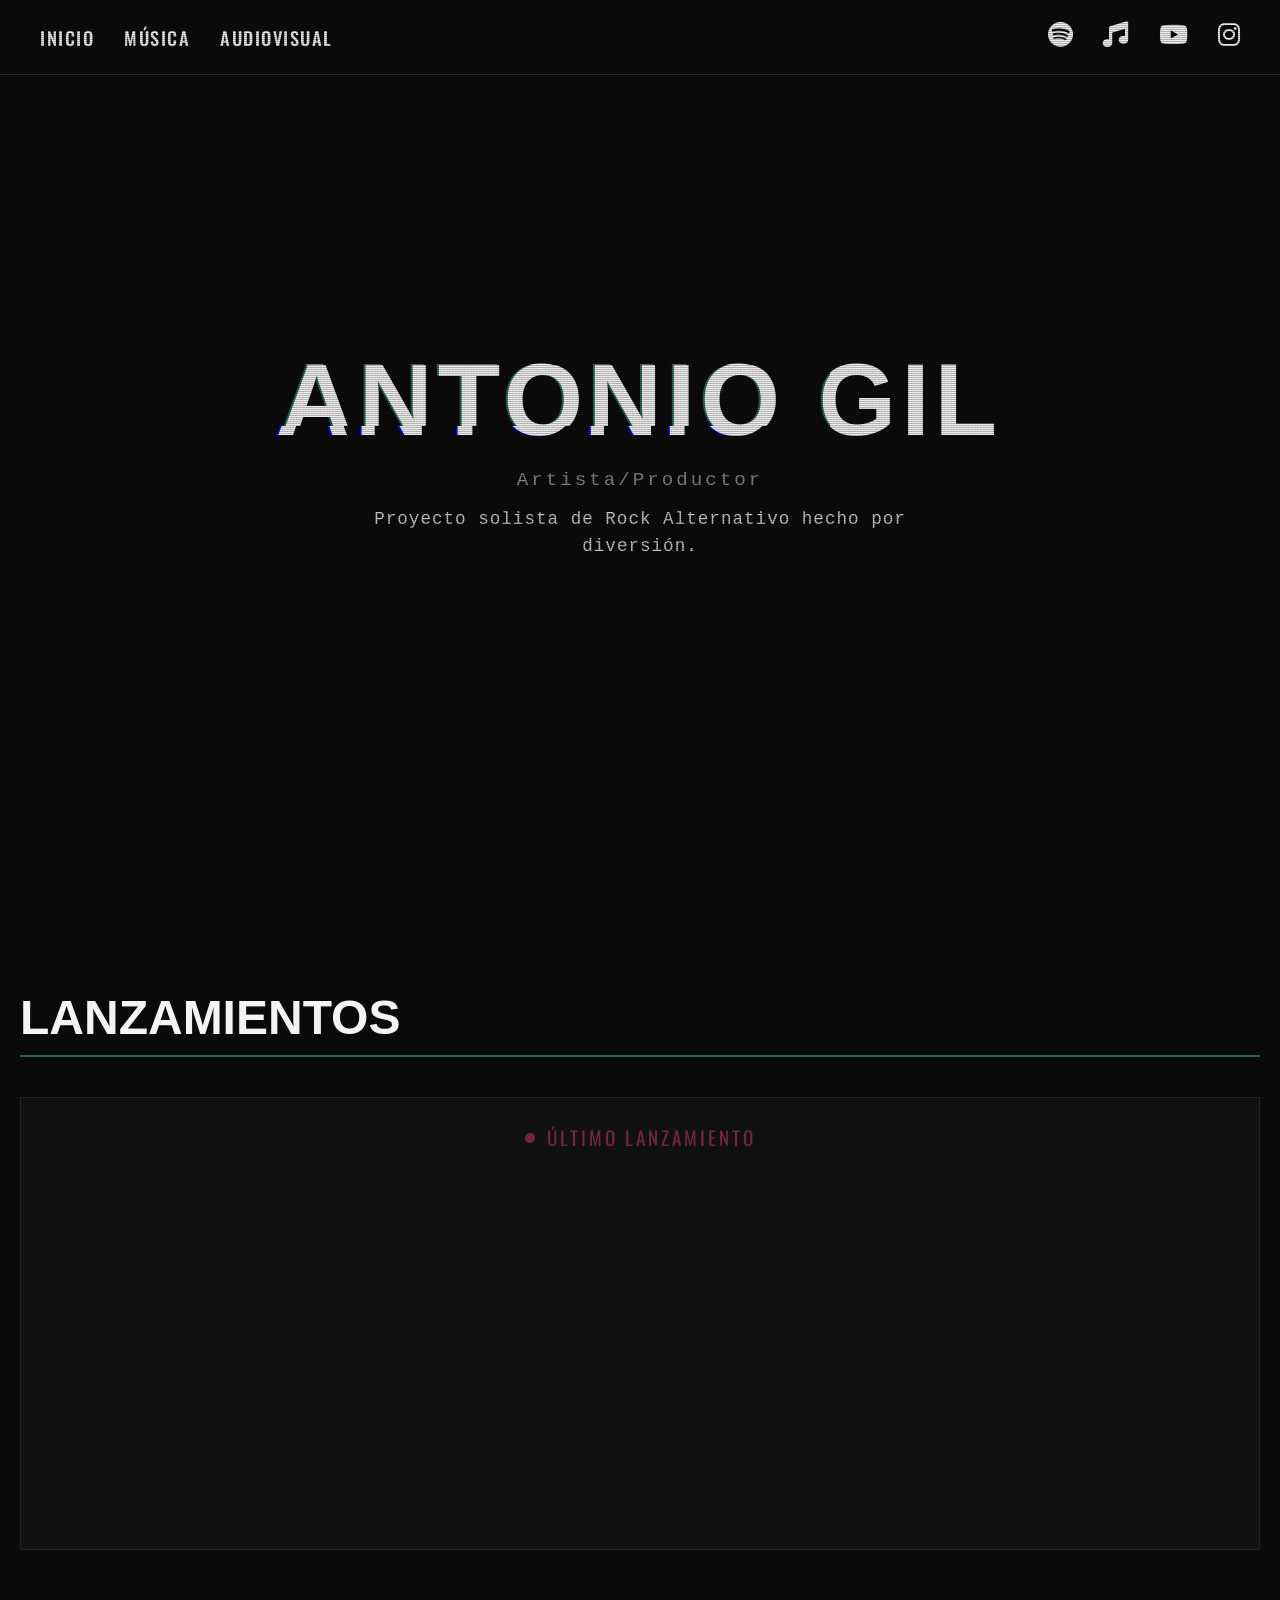
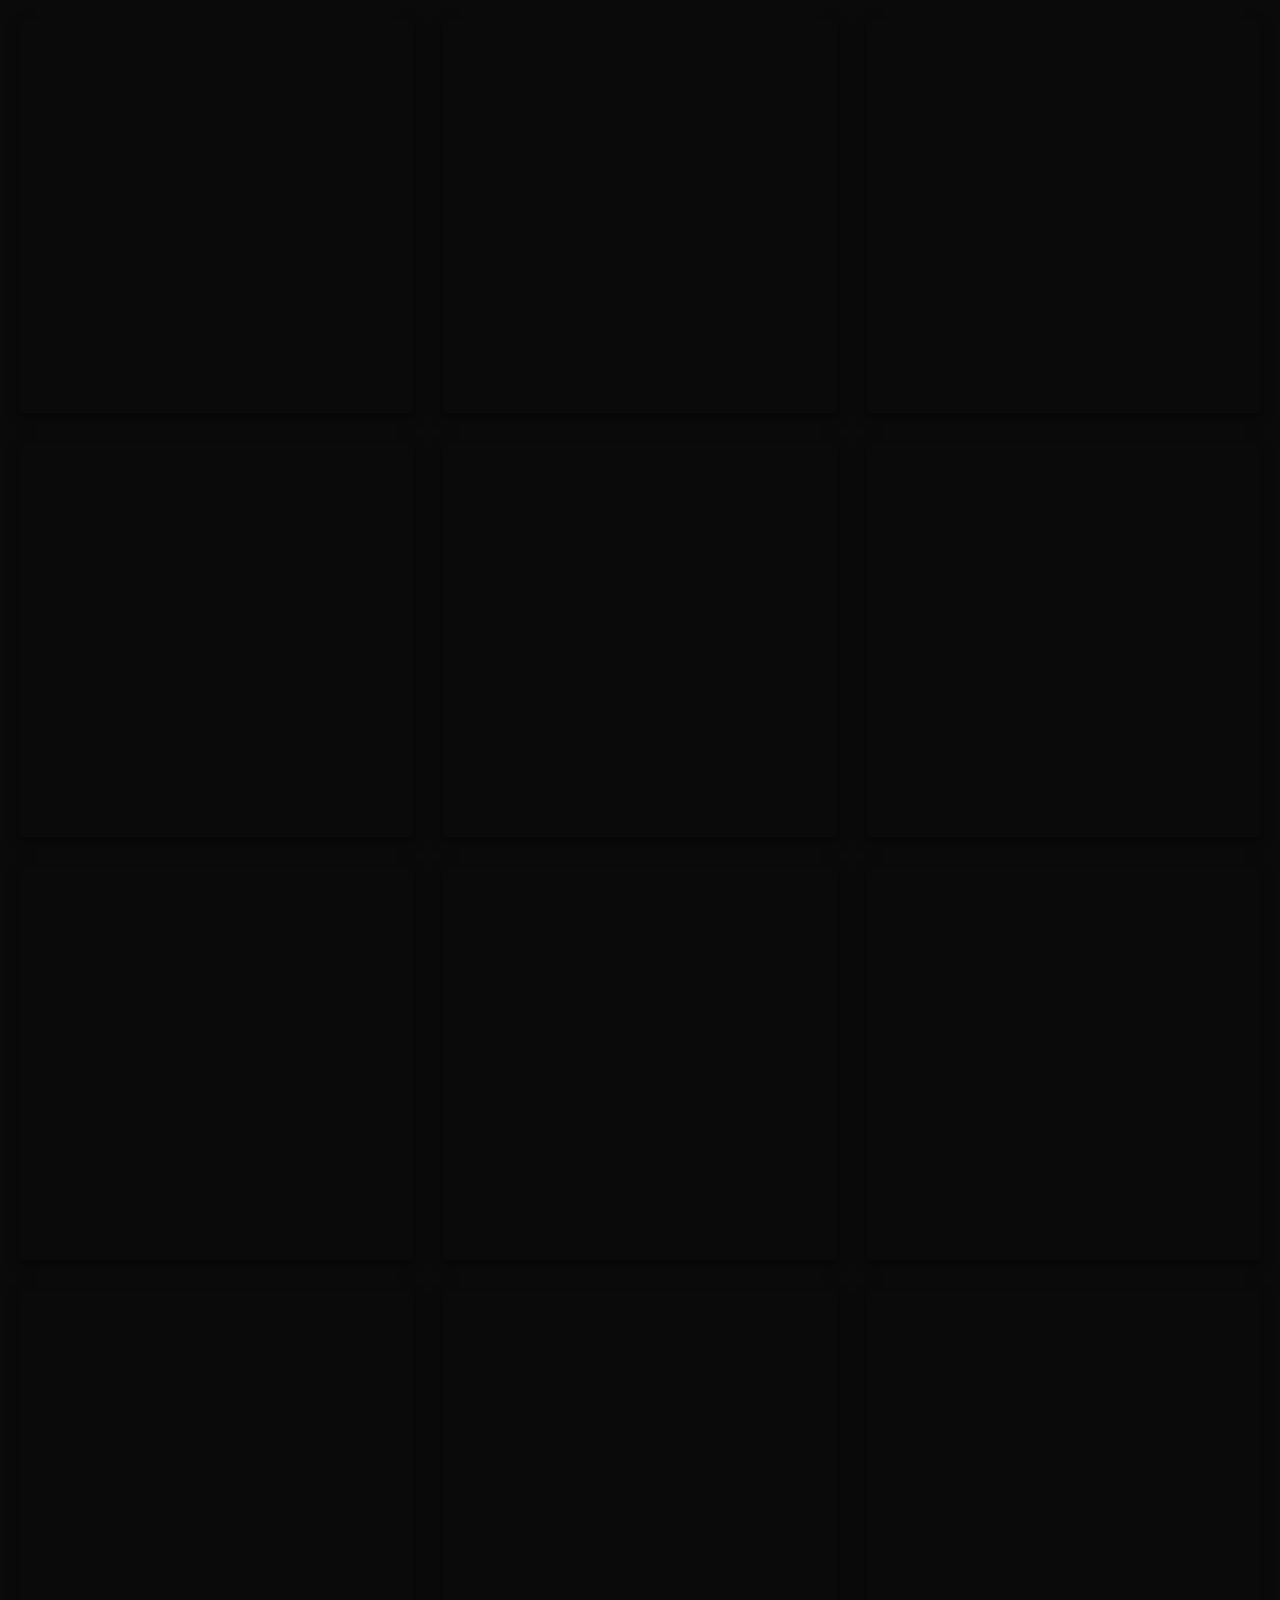
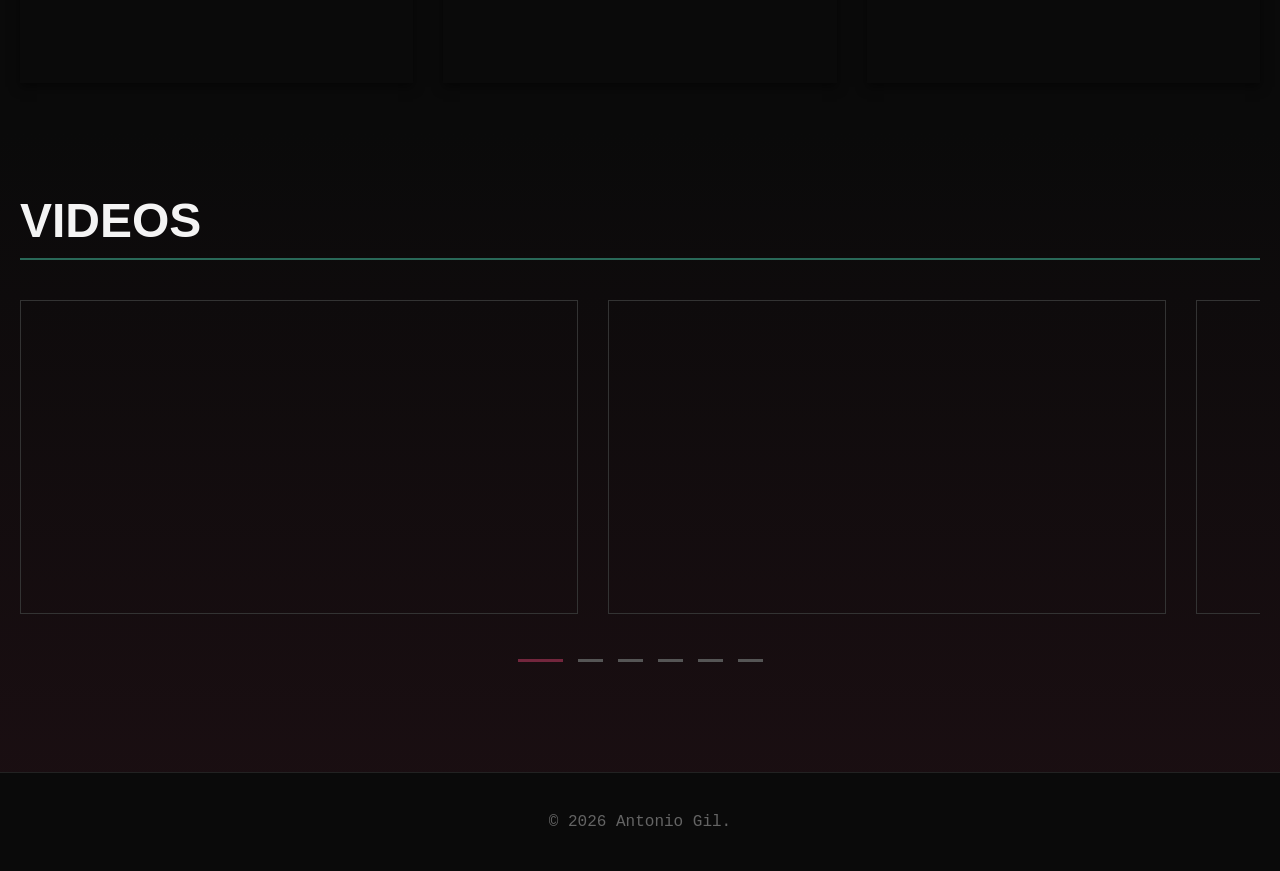
==== index.html @ 6d5be3af "Add files via upload" ====
<!DOCTYPE html>
<html lang="es">
<head>
    <meta charset="UTF-8">
    <meta name="viewport" content="width=device-width, initial-scale=1.0">
    
    <title>Antonio Gil | Perfil Artista</title>
    <link rel="icon" type="image/png" href="favicon.png">
    
    <link rel="stylesheet" href="https://cdnjs.cloudflare.com/ajax/libs/font-awesome/6.0.0/css/all.min.css">
    
    <link rel="stylesheet" href="style.css">
</head>
<body>
    <div class="scanlines"></div> 

    <nav>
        <div class="nav-left">
            <ul class="nav-links">
                <li><a href="#inicio">Inicio</a></li>
                <li><a href="#musica">Música</a></li>
                <li><a href="#audiovisual">Audiovisual</a></li>
            </ul>
        </div>

        <div class="social-icons">
            <a href="https://open.spotify.com/intl-es/artist/4WdEQjjlFafEZ5Q8nBNJSe?si=TgZK9GUVQjmF9KOacD5lLA" target="_blank" title="Spotify"><i class="fab fa-spotify"></i></a>
            <a href="https://music.apple.com/us/artist/antonio-gil/1642577020" target="_blank" title="Apple Music"><i class="fa-solid fa-music"></i></a>
            <a href="https://www.youtube.com/@AntonioGilopz/videos" target="_blank" title="YouTube"><i class="fab fa-youtube"></i></a>
            <a href="https://www.instagram.com/antoniogilopz/" target="_blank" title="Instagram"><i class="fab fa-instagram"></i></a>
        </div>
    </nav>

    <header id="inicio" class="hero">
        <div class="video-overlay"></div>
        <video autoplay muted loop playsinline id="bg-video">
            <source src="hero.mp4" type="video/mp4">
        </video>
        
        <div class="hero-content fade-in">
            <h1 class="glitch" data-text="ANTONIO GIL">ANTONIO GIL</h1>
            <p class="subtitle">Artista/Productor</p>
            <p class="hero-brief">Proyecto solista de Rock Alternativo hecho por diversión.</p>
        </div>
    </header>

    <section id="musica" class="section seccion-ancha">
        <h2 class="section-title fade-in">Lanzamientos</h2>
        
        <div class="featured-release-container fade-in" id="featured-release"></div>

        <div class="releases-grid fade-in" id="releases-grid"></div>
    </section>

    <div id="release-modal" class="modal">
        <div class="modal-content">
            <span class="close-btn" id="close-modal">&times;</span>
            <div class="modal-body">
                <img id="modal-cover" src="" alt="Portada del Lanzamiento">
                
                <div class="modal-info">
                    <h3 id="modal-title">Título</h3>
                    <p id="modal-desc" class="release-desc">Descripción...</p>
                    
                    <div id="modal-tracklist" class="tracklist"></div>
                </div>
            </div>
        </div>
    </div>
            
    <section id="audiovisual" class="section seccion-ancha">
        <h2 class="section-title fade-in">Videos</h2>
        
        <div class="carousel-track fade-in" id="video-track">
            <div class="video-item">
                <iframe src="https://www.youtube.com/embed/SvcWgN5C3Bs?si=LixPBT5N4API7-HH" title="YouTube video player" frameborder="0" allow="accelerometer; autoplay; clipboard-write; encrypted-media; gyroscope; picture-in-picture; web-share" referrerpolicy="strict-origin-when-cross-origin" allowfullscreen></iframe>
            </div>
            <div class="video-item">
                <iframe src="https://www.youtube.com/embed/kg5UBtzJ9f8?si=G3kyiUfqOUgPGsNW" title="YouTube video player" frameborder="0" allow="accelerometer; autoplay; clipboard-write; encrypted-media; gyroscope; picture-in-picture; web-share" referrerpolicy="strict-origin-when-cross-origin" allowfullscreen></iframe>
            </div>
            <div class="video-item">
                <iframe src="https://www.youtube.com/embed/wxZMXbhyb9I?si=KsKTwiOADO1GYpvD" title="YouTube video player" frameborder="0" allow="accelerometer; autoplay; clipboard-write; encrypted-media; gyroscope; picture-in-picture; web-share" referrerpolicy="strict-origin-when-cross-origin" allowfullscreen></iframe>
            </div>
            <div class="video-item">
                <iframe src="https://www.youtube.com/embed/EXHafDKjWWg?si=09rHVXCYsm3kXZbp" title="YouTube video player" frameborder="0" allow="accelerometer; autoplay; clipboard-write; encrypted-media; gyroscope; picture-in-picture; web-share" referrerpolicy="strict-origin-when-cross-origin" allowfullscreen></iframe>
            </div>
            <div class="video-item">
                <iframe src="https://www.youtube.com/embed/ag16Lnviy34?si=hvRIea0m3ThQbeKH" title="YouTube video player" frameborder="0" allow="accelerometer; autoplay; clipboard-write; encrypted-media; gyroscope; picture-in-picture; web-share" referrerpolicy="strict-origin-when-cross-origin" allowfullscreen></iframe>
            </div>
            <div class="video-item">
                <iframe src="https://www.youtube.com/embed/3lfsEjlbtjo?si=rQBjfdY7Rt49nLeI" title="YouTube video player" frameborder="0" allow="accelerometer; autoplay; clipboard-write; encrypted-media; gyroscope; picture-in-picture; web-share" referrerpolicy="strict-origin-when-cross-origin" allowfullscreen></iframe>
            </div>
        </div>
        <div class="carousel-pagination fade-in" id="video-pagination"></div>
    </section>

    <footer>
        <p>&copy; 2026 Antonio Gil.</p>
    </footer>

    <script src="script.js"></script>
</body>
</html>
---- style.css ----
@import url('https://fonts.googleapis.com/css2?family=Oswald:wght@500;700&display=swap');

/* ==========================================================================
   ANTONIO GIL - PORTAFOLIO DE ARTISTA
   Hoja de Estilos Principal (CSS)
   ========================================================================== 
   ÍNDICE:
   1. Variables & Fuentes (Root)
   2. Estilos Base & Reset
   3. Utilidades & Efectos Globales (Scanlines, Animaciones)
   4. Componentes Globales (Nav, Footer)
   5. Sección: Hero (Inicio)
   6. Sección: Música (Destacados, Cuadrícula de Lanzamientos)
   7. Sección: Audiovisual (Videos)
   8. Componentes Interactivos (Modal, Reproductor de Audio Custom)
   9. Responsividad (Media Queries para Móviles)
   ========================================================================== */

/* ==========================================================================
   1. VARIABLES & FUENTES
   ========================================================================== */
:root {
    /* Paleta de Colores */
    --bg-color: #0a0a0a;
    --text-color: #f4f4f4;
    --accent-green: #296858;   /* Color original */
    --accent-red: #73263d;     /* Color Complementario (Vino/Carmesí) */
    --accent-mustard: #735b1d; /* Color Triádico (Reserva) */
    
    /* Tipografías */
    --font-main: 'Courier New', Courier, monospace;
    --font-heading: 'Impact', sans-serif;
    --font-nav: 'Oswald', sans-serif;
}

/* ==========================================================================
   2. ESTILOS BASE & RESET
   ========================================================================== */
* {
    margin: 0;
    padding: 0;
    box-sizing: border-box;
}

body {
    background-color: var(--bg-color);
    color: var(--text-color);
    font-family: var(--font-main);
    overflow-x: hidden;
}

/* ==========================================================================
   3. UTILIDADES & EFECTOS GLOBALES
   ========================================================================== */
/* Efecto de líneas CRT para todo el sitio */
.scanlines {
    position: fixed;
    top: 0;
    left: 0;
    width: 100vw;
    height: 100vh;
    background: linear-gradient(rgba(18, 16, 16, 0) 50%, rgba(0, 0, 0, 0.25) 50%), 
                linear-gradient(90deg, rgba(255, 0, 0, 0.06), rgba(0, 255, 0, 0.02), rgba(0, 0, 255, 0.06));
    background-size: 100% 2px, 3px 100%;
    z-index: 999;
    pointer-events: none; /* Permite hacer clic a través del efecto */
}

/* Clases para animación JS (Aparición al hacer scroll) */
.fade-in {
    opacity: 0;
    transform: translateY(30px);
    transition: opacity 0.8s ease-out, transform 0.8s ease-out;
}

.fade-in.visible {
    opacity: 1;
    transform: translateY(0);
}

/* Estructura general de las secciones */
.section {
    padding: 50px 20px;
    max-width: 1000px; 
    margin: 0 auto;
    display: flex;
    flex-direction: column;
    justify-content: center;
}

.section-title {
    font-family: var(--font-heading);
    font-size: 3rem;
    margin-bottom: 40px;
    margin-top: 40px;
    text-transform: uppercase;
    border-bottom: 2px solid var(--accent-green);
    display: inline-block;
    padding-bottom: 10px;
}

/* ==========================================================================
   4. COMPONENTES GLOBALES (NAV & FOOTER)
   ========================================================================== */
/* Barra de Navegación */
nav {
    position: fixed;
    top: 0;
    width: 100%;
    display: flex;
    justify-content: space-between;
    align-items: center;
    padding: 22px 40px; 
    z-index: 100;
    background: rgba(10, 10, 10, 0.9);
    backdrop-filter: blur(5px);
    border-bottom: 1px solid #222;
}

.nav-left {
    display: flex;
    align-items: center;
    gap: 30px; 
}

.logo {
    font-family: var(--font-heading);
    font-size: 24px;
    color: var(--text-color); 
    margin: 0;
}

/* Enlaces de Navegación */
.nav-links {
    list-style: none;
    display: flex;
    gap: 30px; 
    margin: 0;
    padding: 0;
}

.nav-links a {
    color: var(--text-color);
    text-decoration: none;
    font-weight: 500; 
    font-family: var(--font-nav); 
    text-transform: uppercase;
    font-size: 1.15rem; 
    letter-spacing: 1.5px; 
    transition: color 0.3s;
}

.nav-links a:hover {
    color: var(--accent-green);
}

/* Iconos de Redes Sociales */
.social-icons {
    display: flex;
    gap: 30px; 
    align-items: center;
}

.social-icons a {
    color: var(--text-color);
    text-decoration: none;
    font-size: 1.6rem; 
    transition: color 0.3s, transform 0.3s;
}

.social-icons a:hover {
    color: var(--accent-green); 
    transform: scale(1.1); 
}

/* Pie de Página */
footer {
    text-align: center;
    padding: 40px;
    font-size: 1rem;
    color: #646464;
    border-top: 1px solid #222;
}

/* ==========================================================================
   5. SECCIÓN: HERO (INICIO)
   ========================================================================== */
.hero {
    position: relative;
    height: 100vh;
    display: flex;
    align-items: center;
    justify-content: center;
    text-align: center;
}

#bg-video {
    position: absolute;
    top: 0;
    left: 0;
    width: 100%;
    height: 100%;
    object-fit: cover;
    z-index: -2;
    filter: grayscale(80%) contrast(1.2);
}

.video-overlay {
    position: absolute;
    top: 0;
    left: 0;
    width: 100%;
    height: 100%;
    background: rgba(10, 10, 10, 0.7);
    z-index: -1;
}

/* Títulos y Textos del Hero */
.subtitle {
    font-size: 1.2rem;
    letter-spacing: 3px;
    margin-top: 10px;
    color: #888;
}

.hero-brief {
    font-size: 1.1rem;
    color: #cccccc; 
    margin-top: 15px;
    max-width: 600px; 
    margin-left: auto;
    margin-right: auto;
    line-height: 1.5;
    letter-spacing: 1px;
}

/* Animación Glitch para el Título Principal */
.glitch {
    font-family: var(--font-heading);
    font-size: 8vw;
    position: relative;
    color: var(--text-color);
    letter-spacing: 5px;
}

.glitch::before, .glitch::after {
    content: attr(data-text);
    position: absolute;
    top: 0;
    left: 0;
    width: 100%;
    height: 100%;
    background: var(--bg-color);
}

.glitch::before {
    left: 2px;
    text-shadow: -2px 0 var(--accent-green);
    clip: rect(24px, 550px, 90px, 0);
    animation: glitch-anim 6s infinite linear alternate-reverse; 
}

.glitch::after {
    left: -2px;
    text-shadow: -2px 0 blue;
    clip: rect(85px, 550px, 140px, 0);
    animation: glitch-anim 5s infinite linear alternate-reverse; 
}

@keyframes glitch-anim {
    0% { clip: rect(10px, 9999px, 80px, 0); }
    20% { clip: rect(80px, 9999px, 15px, 0); }
    40% { clip: rect(30px, 9999px, 60px, 0); }
    60% { clip: rect(90px, 9999px, 20px, 0); }
    80% { clip: rect(20px, 9999px, 90px, 0); }
    100% { clip: rect(60px, 9999px, 40px, 0); }
}

/* ==========================================================================
   6. SECCIÓN: MÚSICA
   ========================================================================== */
/* Modificador para hacer las secciones más anchas */
.seccion-ancha {
    max-width: 1400px; 
}

/* A. Lanzamiento Destacado (Spotify) */
.featured-release-container {
    width: 100%;
    margin-bottom: 50px;
    border: 1px solid #222;
    background-color: #111;
    display: flex;
    flex-direction: column; 
    align-items: center;    
    padding: 25px 20px;     
}

.featured-release-container iframe {
    width: 100%;
    max-width: 800px; 
    height: 352px; 
    border: none;
    display: block;
}

.featured-badge {
    font-family: var(--font-nav);
    color: var(--accent-red);
    font-size: 1.2rem;
    letter-spacing: 3px;
    text-transform: uppercase;
    margin-bottom: 20px;
    display: flex;
    align-items: center;
    gap: 12px;
}

.featured-badge::before {
    content: '';
    display: block;
    width: 10px;
    height: 10px;
    background-color: var(--accent-red);
    border-radius: 50%;
    animation: pulse 1.5s infinite;
}

@keyframes pulse {
    0% { transform: scale(0.95); box-shadow: 0 0 0 0 rgba(115, 38, 61, 0.7); }
    70% { transform: scale(1); box-shadow: 0 0 0 10px rgba(115, 38, 61, 0); }
    100% { transform: scale(0.95); box-shadow: 0 0 0 0 rgba(115, 38, 61, 0); }
}

/* B. Cuadrícula de Lanzamientos Completos */
.releases-grid {
    display: grid;
    grid-template-columns: repeat(auto-fill, minmax(300px, 1fr)); 
    gap: 30px; 
    margin-top: 20px;
    width: 100%;
}

.release-item {
    cursor: pointer;
    overflow: hidden;
    transition: all 0.3s ease;
    position: relative;
    box-shadow: 0 4px 10px rgba(0, 0, 0, 0.5); 
}

.release-item img,
.release-item video {
    width: 100%;
    aspect-ratio: 1 / 1;
    object-fit: cover;
    display: block;
    transition: transform 0.5s ease;
}

/* Overlay en Hover (Capa que muestra el título y botón) */
.release-title-overlay {
    position: absolute;
    top: 0;
    left: 0;
    width: 100%;
    height: 100%;
    background-color: rgba(115, 38, 61, 0.9); 
    display: flex;
    flex-direction: column; 
    align-items: center;
    justify-content: center;
    gap: 15px; 
    padding: 20px;
    opacity: 0; 
    transition: opacity 0.3s ease, background-color 0.3s ease;
}

.release-title-text {
    font-family: var(--font-heading); 
    font-size: 2.2rem; 
    color: var(--text-color);
    text-align: center;
    text-transform: uppercase;
    letter-spacing: 2px;
    line-height: 1.2;
    transform: translateY(10px); 
    transition: transform 0.3s ease;
}

.release-click-hint {
    font-family: var(--font-nav); 
    color: var(--text-color);
    font-size: 1rem;
    text-transform: uppercase;
    letter-spacing: 1.5px;
    background: rgba(10, 10, 10, 0.6); 
    padding: 8px 18px;
    border-radius: 30px; 
    border: 1px solid var(--text-color);
    display: flex;
    align-items: center;
    gap: 8px;
    transform: translateY(20px); 
    opacity: 0;
    transition: all 0.3s ease 0.1s; 
}

/* Activación de Efectos al pasar el mouse */
.release-item:hover .release-title-overlay {
    opacity: 1; 
}

.release-item:hover .release-title-text,
.release-item:hover .release-click-hint {
    transform: translateY(0); 
    opacity: 1;
}

.release-item:hover img {
    transform: scale(1.05); 
}

.release-click-hint:hover {
    background: var(--text-color);
    color: var(--bg-color);
}

/* ==========================================================================
   7. SECCIÓN: AUDIOVISUAL (CARRUSEL DE VIDEOS)
   ========================================================================== */
/* --- NUEVO: Separación Visual del Fondo --- */
#audiovisual {
    position: relative;
    padding-top: 20px; /* Le damos un poco más de aire en la parte superior */
}

/* Pseudo-elemento para extender el fondo a toda la pantalla sin romper la cuadrícula */
#audiovisual::before {
    content: '';
    position: absolute;
    top: 0;
    left: 50%;
    transform: translateX(-50%);
    width: 100vw;
    height: 100%;
    
    /* Degradado sutil: del negro base a un "resplandor" color vino/carmesí al fondo */
    background: linear-gradient(to bottom, var(--bg-color) 0%, rgba(115, 38, 61, 0.15) 100%);

    
    z-index: -1; /* Lo enviamos al fondo para que no estorbe los clics de los videos */
}

.carousel-track {
    display: flex;
    gap: 30px;
    overflow-x: auto; /* Permite hacer scroll horizontal nativo */
    scroll-snap-type: x mandatory; /* Detiene el deslizamiento exactamente en cada video */
    scroll-behavior: smooth; /* Hace que el movimiento de JS sea fluido */
    padding-bottom: 20px; /* Evita que las sombras se corten abajo */
    
    /* Ocultar barra de desplazamiento en Firefox */
    scrollbar-width: none; 
}

/* Ocultar barra de desplazamiento en Chrome, Safari y Edge */
.carousel-track::-webkit-scrollbar {
    display: none;
}

.video-item {
    /* Muestra 2 videos completos y un pedacito del tercero para incitar al usuario a deslizar */
    min-width: 45%; 
    flex-shrink: 0; /* Evita que los videos se aplasten */
    scroll-snap-align: center; /* Alinea el video al centro al detenerse */
}

.video-item iframe {
    width: 100%;
    height: auto;
    aspect-ratio: 16 / 9;
    border: 1px solid #333; 
    transition: transform 0.3s, border-color 0.3s;
}

.video-item iframe:hover {
    transform: scale(1.02);
    border-color: var(--accent-green);
}

/* --- NUEVA PARTE: Paginación del Carrusel (Indicadores) --- */
.carousel-pagination {
    display: flex;
    justify-content: center; /* Centra los puntos horizontalmente */
    gap: 15px; /* Espacio entre puntos */
    margin-top: 20px; /* Espacio después de los videos */
}

.carousel-dot {
    width: 25px; /* Empezamos como líneas como en la foto de referencia */
    height: 3px;
    background-color: #555; /* Gris oscuro para puntos inactivos */
    cursor: pointer;
    transition: background-color 0.3s ease, width 0.3s ease; /* Animación suave */
    margin-bottom: 60px; /* Espacio después de los videos */

}

/* Estado Activo: Se resalta con tu color vino y se hace más ancho */
.carousel-dot.active {
    background-color: var(--accent-red); 
    width: 45px; /* Efecto de expansión sutil al activarse */

}

/* Hover: Un ligero brillo si pasan el mouse por encima */
.carousel-dot:hover:not(.active) {
    background-color: #888;
}

/* ==========================================================================
   8. COMPONENTES INTERACTIVOS (MODALES Y REPRODUCTOR)
   ========================================================================== */
/* Tarjeta Visual de Información (Modal) */
.modal {
    display: none; 
    position: fixed;
    z-index: 1000;
    left: 0;
    top: 0;
    width: 100%;
    height: 100%;
    background-color: rgba(0, 0, 0, 0.85);
    backdrop-filter: blur(8px);
    align-items: center;
    justify-content: center;
}

.modal.active {
    display: flex; 
}

.modal-content {
    background-color: #111;
    border: 1px solid #333;
    width: 90%;
    max-width: 850px;
    position: relative;
    box-shadow: 0 0 20px rgba(41, 104, 88, 0.2); 
    animation: modal-appear 0.3s ease-out forwards;
}

@keyframes modal-appear {
    from { opacity: 0; transform: translateY(20px) scale(0.95); }
    to { opacity: 1; transform: translateY(0) scale(1); }
}

.close-btn {
    color: var(--text-color);
    position: absolute;
    top: 10px;
    right: 20px;
    font-size: 35px;
    font-weight: bold;
    cursor: pointer;
    transition: color 0.3s;
    z-index: 10;
}

.close-btn:hover {
    color: var(--accent-green);
}

.modal-body {
    display: flex;
    flex-direction: row;
}

#modal-cover {
    width: 45%;
    object-fit: cover;
    border-right: 1px solid #333;
}

.modal-info {
    padding: 30px;
    width: 55%;
    display: flex;
    flex-direction: column;
    max-height: 80vh;
    overflow-y: auto; 
}

#modal-title {
    font-family: var(--font-heading);
    font-size: 2.5rem;
    color: var(--text-color);
    margin-bottom: 10px;
    text-transform: uppercase;
}

.release-desc {
    color: #bbb;
    line-height: 1.6;
    margin-bottom: 25px;
    font-size: 0.95rem;
    font-family: var(--font-main);
}

/* Reproductor de Audio Custom (Diseño Interfaz) */
.track-item {
    background: #1a1a1a;
    padding: 15px;
    margin-bottom: 15px;
    border-left: 3px solid var(--accent-green); 
    display: flex;
    flex-direction: column;
    gap: 12px;
    transition: border-color 0.3s;
}

.track-item:hover {
    border-left-color: var(--accent-red); 
}

.track-header {
    display: flex;
    align-items: center;
    gap: 15px;
}

.play-btn {
    background: transparent;
    border: 2px solid var(--text-color);
    color: var(--text-color);
    width: 40px;
    height: 40px;
    border-radius: 50%;
    cursor: pointer;
    display: flex;
    align-items: center;
    justify-content: center;
    font-size: 1rem;
    transition: all 0.3s ease;
    flex-shrink: 0;
}

.play-btn:hover {
    border-color: var(--accent-red);
    color: var(--accent-red);
    transform: scale(1.05);
}

.track-name {
    font-family: var(--font-nav);
    font-size: 1.1rem;
    letter-spacing: 1px;
}

.progress-bg {
    width: 100%;
    height: 6px;
    background: #333;
    border-radius: 3px;
    cursor: pointer;
    overflow: hidden;
}

.progress-fill {
    height: 100%;
    width: 0%;
    background: var(--accent-red); 
    transition: width 0.1s linear;
}

audio {
    display: none; /* Oculta el reproductor nativo del navegador */
}

/* ==========================================================================
   9. RESPONSIVIDAD (MEDIA QUERIES PARA CELULARES)
   ========================================================================== */
@media (max-width: 768px) {
    /* Navegación Vertical */
    nav {
        flex-direction: column; 
        padding: 15px 20px;
        gap: 15px; 
        position: relative; 
    }

    .nav-left {
        flex-direction: column;
        gap: 10px;
        width: 100%;
        text-align: center;
    }

    .nav-links {
        flex-direction: row; 
        justify-content: center;
        width: 100%;
        font-size: 0.8rem;
    }

    .social-icons {
        justify-content: center; 
        width: 100%;
        padding-top: 5px;
        border-top: 1px solid #222;
    }

    /* Secciones Generales */
    .seccion-ancha {
        max-width: 100%; 
    }

    .releases-grid {
        grid-template-columns: repeat(auto-fill, minmax(140px, 1fr)); 
        gap: 15px;
    }
    
    .release-title-text {
        font-size: 1.3rem; 
    }

    /* Carrusel en celular */
    .carousel-track {
        gap: 15px;
    }
    
    .video-item {
        /* Ocupa el 85% de la pantalla para dejar ver un borde del siguiente video */
        min-width: 85%; 
    }

    /* Modales */
    .modal-body { 
        flex-direction: column; 
    }
    
    #modal-cover { 
        width: 100%; 
        height: 300px; 
        border-right: none; 
        border-bottom: 1px solid #333; 
    }
    
    .modal-info { 
        width: 100%; 
        padding: 20px; 
    }
}
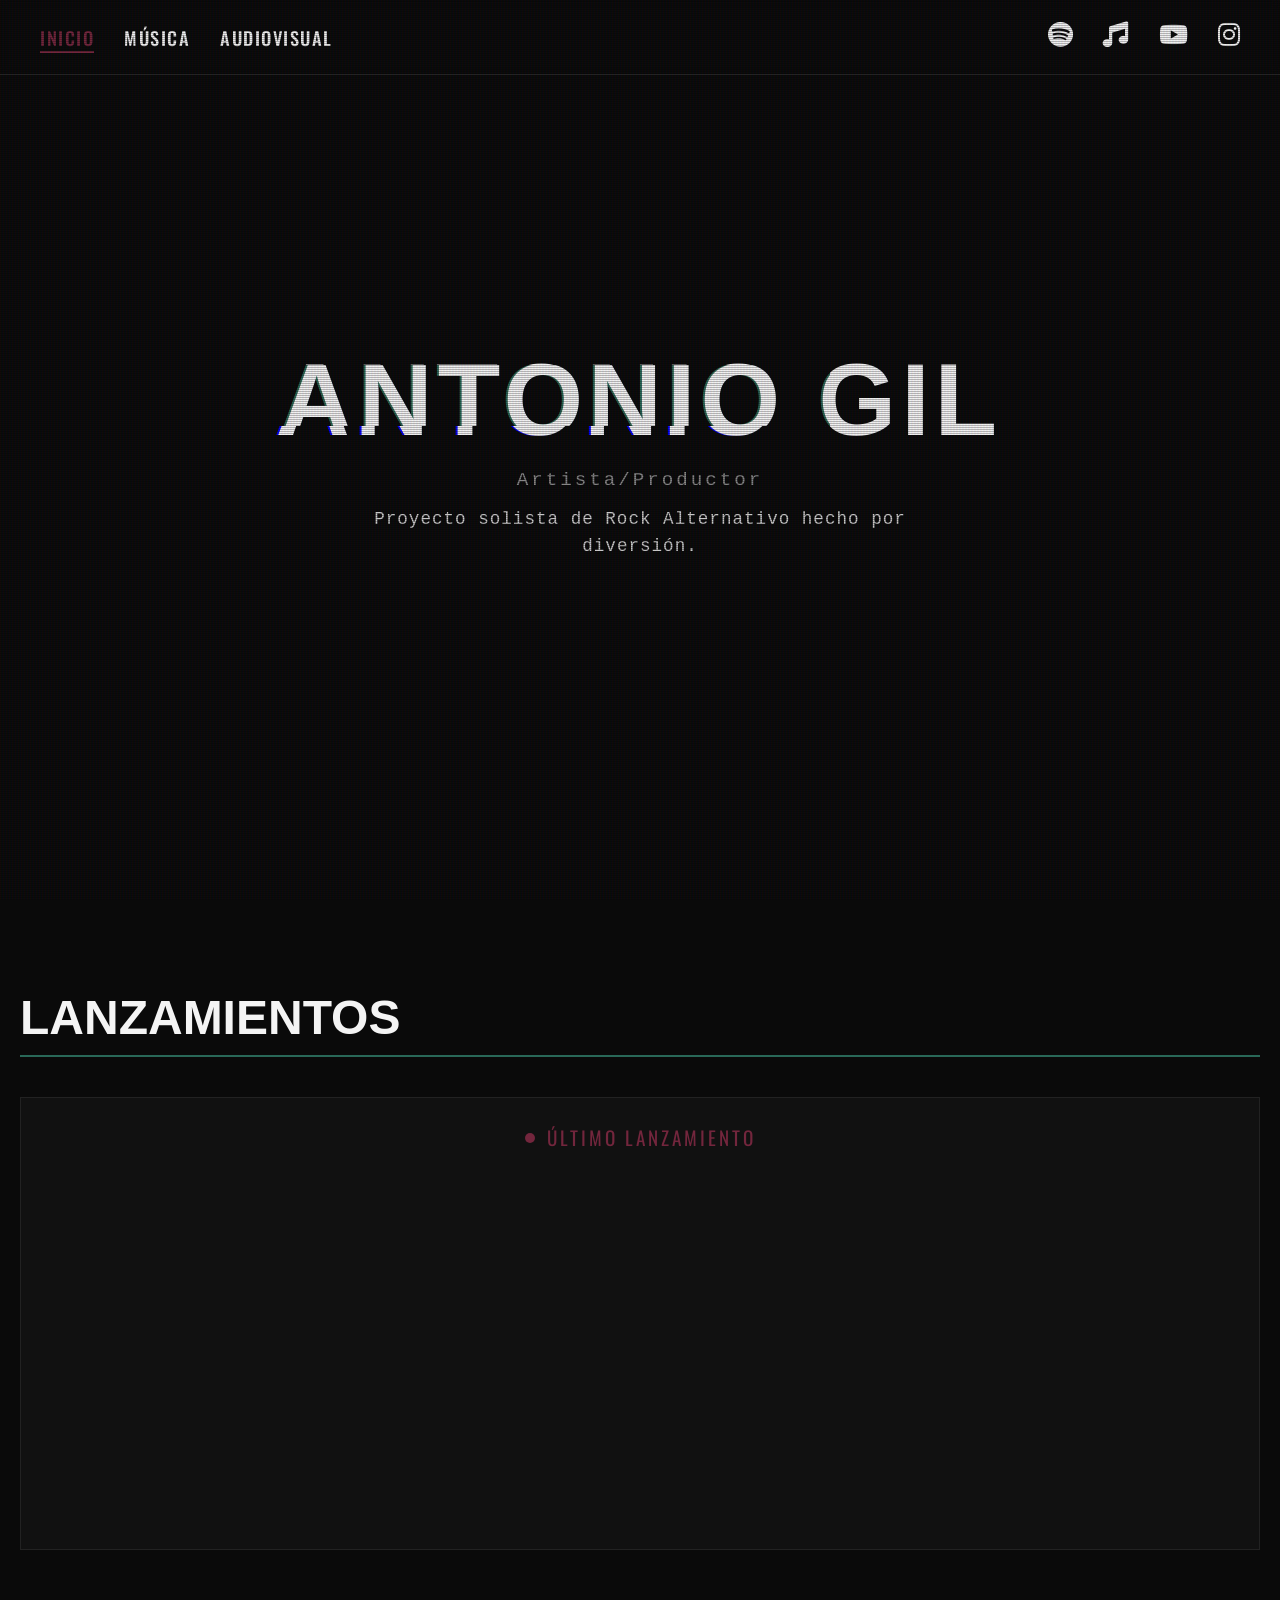
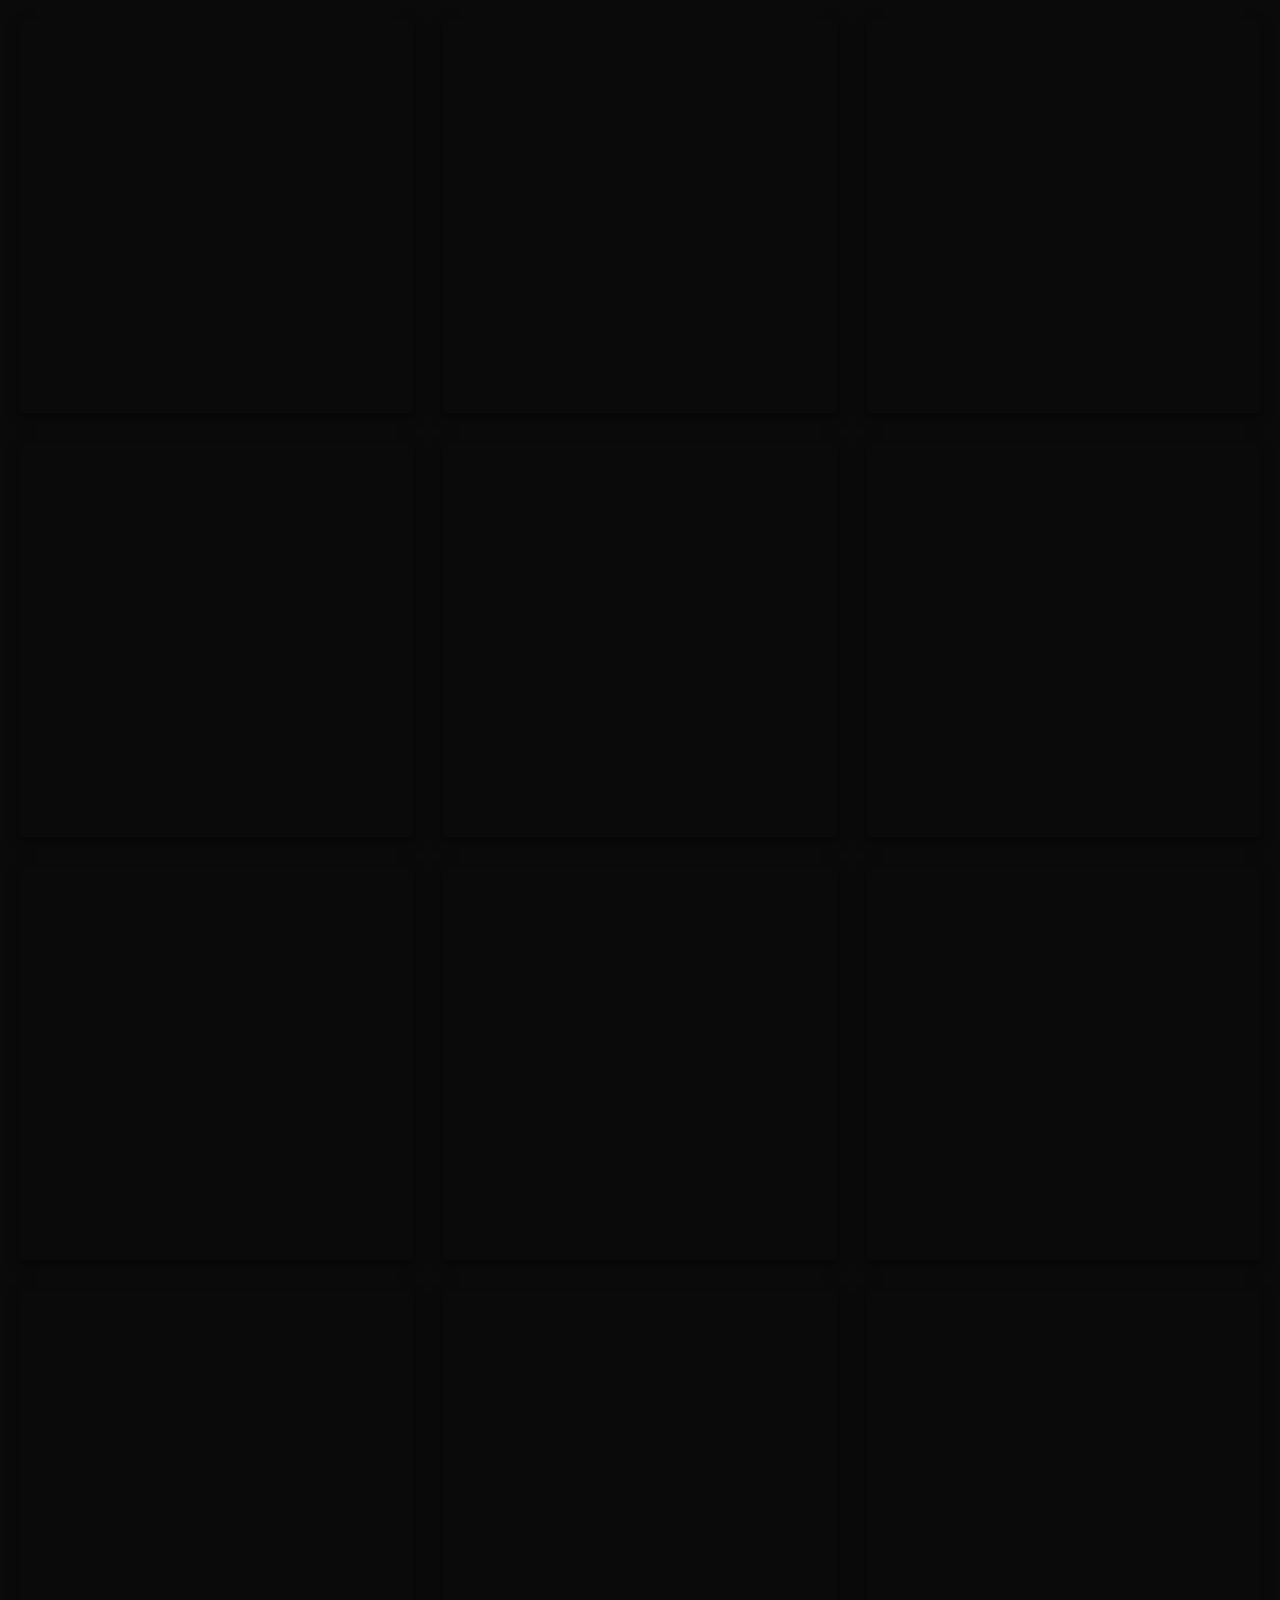
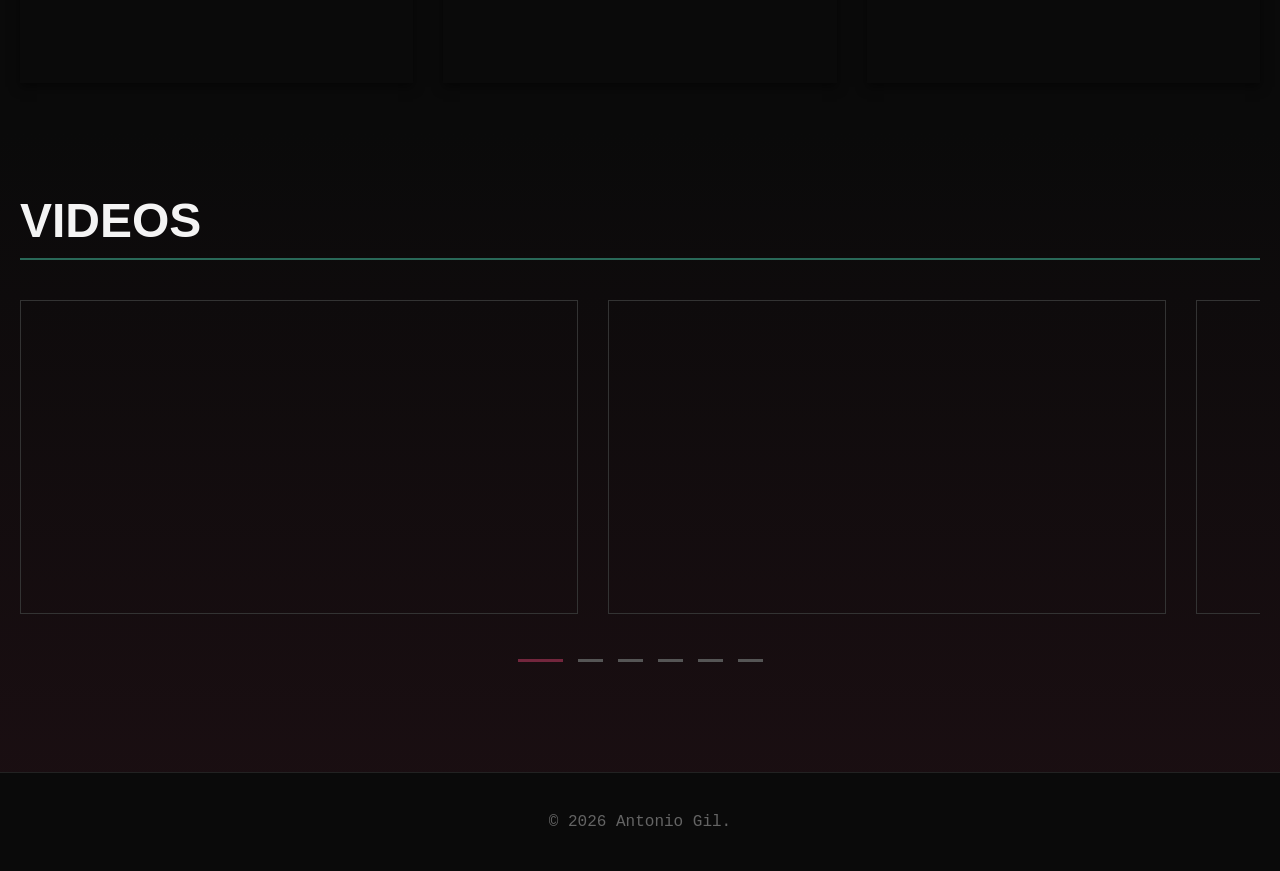
==== commit 2aeb02df: "mejoras" ====
--- a/index.html
+++ b/index.html
@@ -10,8 +10,14 @@
     <link rel="stylesheet" href="https://cdnjs.cloudflare.com/ajax/libs/font-awesome/6.0.0/css/all.min.css">
     
     <link rel="stylesheet" href="style.css">
+
+    <meta property="og:title" content="Antonio Gil | Portafolio Artista">
+    <meta property="og:description" content="Proyecto solista de Rock Alternativo y Producción Musical.">
+    <meta property="og:image" content="portadas/EnAdversidad.jpg"> <meta property="og:url" content="https://tuweb.com/index.html">
+    <meta property="og:type" content="website">
 </head>
 <body>
+    <div class="page-transition" id="page-overlay"></div>
     <div class="scanlines"></div> 
 
     <nav>
@@ -51,22 +57,6 @@
 
         <div class="releases-grid fade-in" id="releases-grid"></div>
     </section>
-
-    <div id="release-modal" class="modal">
-        <div class="modal-content">
-            <span class="close-btn" id="close-modal">&times;</span>
-            <div class="modal-body">
-                <img id="modal-cover" src="" alt="Portada del Lanzamiento">
-                
-                <div class="modal-info">
-                    <h3 id="modal-title">Título</h3>
-                    <p id="modal-desc" class="release-desc">Descripción...</p>
-                    
-                    <div id="modal-tracklist" class="tracklist"></div>
-                </div>
-            </div>
-        </div>
-    </div>
             
     <section id="audiovisual" class="section seccion-ancha">
         <h2 class="section-title fade-in">Videos</h2>
@@ -94,6 +84,8 @@
         <div class="carousel-pagination fade-in" id="video-pagination"></div>
     </section>
 
+    <button id="back-to-top" title="Volver arriba"><i class="fas fa-arrow-up"></i></button>
+
     <footer>
         <p>&copy; 2026 Antonio Gil.</p>
     </footer>
--- a/style.css
+++ b/style.css
@@ -33,6 +33,34 @@
     --font-nav: 'Oswald', sans-serif;
 }
 
+/* --- Personalización del Scrollbar --- */
+/* Tamaño de la barra */
+::-webkit-scrollbar {
+    width: 8px;
+}
+
+/* Fondo de la barra (Track) */
+::-webkit-scrollbar-track {
+    background: var(--bg-color);
+}
+
+/* Parte móvil (Thumb) */
+::-webkit-scrollbar-thumb {
+    background: var(--accent-red);
+    border-radius: 4px;
+    border: 2px solid var(--bg-color); /* Crea un pequeño margen */
+}
+
+::-webkit-scrollbar-thumb:hover {
+    background: var(--accent-green); /* Cambia a verde al pasar el mouse */
+}
+
+/* Firefox (Estándar limitado) */
+* {
+    scrollbar-width: thin;
+    scrollbar-color: var(--accent-red) var(--bg-color);
+}
+
 /* ==========================================================================
    2. ESTILOS BASE & RESET
    ========================================================================== */
@@ -47,6 +75,12 @@
     color: var(--text-color);
     font-family: var(--font-main);
     overflow-x: hidden;
+    animation: fadeInPage 0.8s ease-in-out;
+}
+
+@keyframes fadeInPage {
+    from { opacity: 0; }
+    to { opacity: 1; }
 }
 
 /* ==========================================================================
@@ -99,6 +133,25 @@
     padding-bottom: 10px;
 }
 
+/* Capa de transición de página */
+.page-transition {
+    position: fixed;
+    top: 0;
+    left: 0;
+    width: 100%;
+    height: 100%;
+    background-color: var(--bg-color);
+    z-index: 9999; /* Por encima de todo, incluso scanlines */
+    pointer-events: none;
+    opacity: 0;
+    transition: opacity 0.5s ease-in-out;
+}
+
+.page-transition.active {
+    opacity: 1;
+    pointer-events: all;
+}
+
 /* ==========================================================================
    4. COMPONENTES GLOBALES (NAV & FOOTER)
    ========================================================================== */
@@ -152,6 +205,11 @@
 
 .nav-links a:hover {
     color: var(--accent-green);
+}
+
+.nav-links a.active {
+    color: var(--accent-red); /* O el color que prefieras para resaltar */
+    border-bottom: 2px solid var(--accent-red);
 }
 
 /* Iconos de Redes Sociales */
@@ -678,14 +736,247 @@
     display: none; /* Oculta el reproductor nativo del navegador */
 }
 
+#back-to-top {
+    position: fixed;
+    bottom: 30px;
+    right: 30px;
+    background: var(--accent-red);
+    color: white;
+    border: none;
+    width: 50px;
+    height: 50px;
+    border-radius: 50%;
+    cursor: pointer;
+    display: none; /* Se activa con JS */
+    z-index: 1001;
+    transition: all 0.3s ease;
+    box-shadow: 0 4px 10px rgba(0,0,0,0.5);
+}
+
+#back-to-top:hover {
+    transform: scale(1.1);
+    background: var(--accent-green);
+}
+
+/* Estilos para WaveSurfer */
+.waveform {
+    width: 100%;
+    height: 60px; /* Altura de la onda */
+    cursor: pointer;
+    background: rgba(0, 0, 0, 0.2);
+    margin-top: 10px;
+}
+
+/* Control de Volumen */
+.volume-container {
+    display: flex;
+    align-items: center;
+    gap: 10px;
+    margin-left: auto; /* Empuja el volumen a la derecha */
+}
+
+.volume-slider {
+    width: 80px;
+    accent-color: var(--accent-red);
+    cursor: pointer;
+}
+
+/* Ocultar volumen en móviles pequeños para evitar amontonamiento */
+@media (max-width: 480px) {
+    .volume-container { display: none; }
+}
+
 /* ==========================================================================
-   9. RESPONSIVIDAD (MEDIA QUERIES PARA CELULARES)
+   9. PÁGINA DE DETALLE DE LANZAMIENTO
+   ========================================================================== */
+.release-detail-container {
+    display: grid;
+    grid-template-columns: 1fr 1fr; /* Dos columnas iguales */
+    gap: 60px;
+    margin-top: 120px; /* Deja espacio para que el menú superior no tape el contenido */
+}
+
+/* Columna Izquierda (Visual y Audio) */
+.release-media-col {
+    display: flex;
+    flex-direction: column;
+    gap: 30px;
+}
+
+.release-media-col video, 
+.release-media-col img {
+    width: 100%;
+    aspect-ratio: 1 / 1;
+    object-fit: cover;
+    border: 1px solid #333;
+    box-shadow: 0 10px 30px rgba(0,0,0,0.8);
+}
+
+/* Columna Derecha (Historia y Proceso) */
+.release-story-col {
+    display: flex;
+    flex-direction: column;
+    gap: 20px;
+}
+
+.release-story-col h1 {
+    font-family: var(--font-heading);
+    font-size: 4rem;
+    color: var(--text-color);
+    text-transform: uppercase;
+    letter-spacing: 2px;
+    margin-bottom: 0;
+    line-height: 1;
+}
+
+.release-date {
+    font-family: var(--font-nav);
+    color: var(--accent-red);
+    font-size: 1.2rem;
+    letter-spacing: 2px;
+    margin-bottom: 20px;
+}
+
+.story-block {
+    background: rgba(20, 20, 20, 0.6);
+    padding: 25px;
+    border-left: 3px solid var(--accent-green);
+    margin-bottom: 20px;
+}
+
+.story-block h3 {
+    font-family: var(--font-nav);
+    font-size: 1.5rem;
+    color: var(--text-color);
+    margin-bottom: 15px;
+    text-transform: uppercase;
+}
+
+.story-block p {
+    font-size: 1.1rem;
+    line-height: 1.7;
+    color: #ccc;
+    margin-bottom: 15px;
+}
+
+/* Imágenes extra del proceso creativo */
+.process-gallery {
+    display: grid;
+    grid-template-columns: 1fr 1fr;
+    gap: 15px;
+    margin-top: 20px;
+}
+
+/* --- Galería de Proceso: Ajustes de Color y Efectos --- */
+.process-gallery img {
+    width: 100%;
+    height: auto;
+    border: 1px solid #333;
+    filter: grayscale(0%); /* Ahora salen con color desde el inicio */
+    transition: all 0.3s ease;
+    cursor: pointer;
+}
+
+.process-gallery img:hover {
+    transform: scale(1.05); /* Efecto de zoom */
+    filter: brightness(1.2); /* Efecto de brillo */
+    border-color: var(--accent-red);
+    z-index: 10;
+}
+
+/* --- Estilos del Lightbox --- */
+.lightbox {
+    display: none;
+    position: fixed;
+    z-index: 2000; /* Asegura que sea mayor a 999 */
+    top: 0;
+    left: 0;
+    width: 100%;
+    height: 100%;
+    background: rgba(0, 0, 0, 0.95); /* Negro casi total */
+    backdrop-filter: blur(10px);
+    justify-content: center;
+    align-items: center;
+}
+
+.lightbox img {
+    max-width: 90%;
+    max-height: 85vh;
+    box-shadow: 0 0 30px rgba(0,0,0,0.6);
+    border: 2px solid #333;
+    transition: transform 0.3s ease;
+}
+
+.lightbox-btn {
+    position: absolute;
+    background: none;
+    border: none;
+    color: white;
+    font-size: 35px;
+    cursor: pointer;
+    padding: 20px;
+    transition: all 0.3s ease;
+    opacity: 0.7;
+}
+
+.lightbox-btn:hover {
+    color: var(--accent-red);
+    opacity: 1;
+    transform: scale(1.1);
+}
+
+#close-lightbox { top: 20px; right: 20px; }
+#prev-lightbox { left: 20px; }
+#next-lightbox { right: 20px; }
+
+/* Estilos para las listas dentro de los bloques de historia */
+.story-block ul {
+    font-size: 1.1rem;
+    line-height: 1.7;
+    color: #ccc;
+    margin-bottom: 15px;
+    margin-left: 25px; /* Empuja las viñetas un poco a la derecha */
+}
+
+.story-block ul li {
+    margin-bottom: 10px; /* Da un respiro entre cada canción */
+}
+
+.story-block ul li strong {
+    color: var(--text-color); /* Resalta el nombre de la canción en blanco brillante */
+}
+
+.release-nav-container {
+    display: flex;
+    justify-content: space-between;
+    align-items: center;
+    padding: 40px 0;
+    border-top: 1px solid #222;
+    margin-top: 50px;
+}
+
+.nav-btn-back, .nav-btn-next {
+    color: var(--text-color);
+    text-decoration: none;
+    font-family: var(--font-nav);
+    text-transform: uppercase;
+    letter-spacing: 2px;
+    transition: color 0.3s;
+    font-size: 1.1rem;
+}
+
+.nav-btn-back:hover, .nav-btn-next:hover {
+    color: var(--accent-red);
+}
+
+/* ==========================================================================
+   10. RESPONSIVIDAD (MEDIA QUERIES PARA CELULARES)
    ========================================================================== */
 @media (max-width: 768px) {
-    /* Navegación Vertical */
+    /* --- Ajustes de Navegación --- */
     nav {
         flex-direction: column; 
-        padding: 15px 20px;
+        padding: 15px 10px;
         gap: 15px; 
         position: relative; 
     }
@@ -700,55 +991,87 @@
     .nav-links {
         flex-direction: row; 
         justify-content: center;
+        gap: 15px;
         width: 100%;
-        font-size: 0.8rem;
+        font-size: 0.75rem;
     }
 
     .social-icons {
         justify-content: center; 
         width: 100%;
-        padding-top: 5px;
+        padding-top: 10px;
         border-top: 1px solid #222;
-    }
-
-    /* Secciones Generales */
+        gap: 20px;
+    }
+
+    /* --- Ajustes de la Página de Detalle (En Adversidad) --- */
+    .release-detail-container {
+        grid-template-columns: 1fr; /* Cambia a una sola columna en móvil */
+        gap: 30px;
+        margin-top: 40px; /* Menos espacio superior en móviles */
+    }
+
+    .release-story-col h1 {
+        font-size: 2.8rem; /* Título un poco más pequeño para que no se corte */
+        text-align: center;
+    }
+
+    .release-date {
+        text-align: center;
+        font-size: 1rem;
+    }
+
+    /* --- Galería de Proceso en Móvil --- */
+    .process-gallery {
+        grid-template-columns: repeat(2, 1fr); /* 2 fotos por fila en lugar de 4 */
+        gap: 10px;
+    }
+
+    /* --- Ajustes de Secciones y Títulos --- */
+    .section-title {
+        font-size: 2rem;
+        text-align: center;
+        display: block;
+        width: fit-content;
+        margin: 40px auto;
+    }
+
     .seccion-ancha {
-        max-width: 100%; 
-    }
-
+        padding: 20px 15px;
+    }
+
+    /* --- Grid de Lanzamientos (Index) --- */
     .releases-grid {
         grid-template-columns: repeat(auto-fill, minmax(140px, 1fr)); 
-        gap: 15px;
+        gap: 12px;
     }
     
     .release-title-text {
-        font-size: 1.3rem; 
-    }
-
-    /* Carrusel en celular */
-    .carousel-track {
-        gap: 15px;
-    }
-    
+        font-size: 1.1rem; 
+    }
+
+    /* --- Carrusel Audiovisual --- */
     .video-item {
-        /* Ocupa el 85% de la pantalla para dejar ver un borde del siguiente video */
-        min-width: 85%; 
-    }
-
-    /* Modales */
-    .modal-body { 
-        flex-direction: column; 
-    }
-    
-    #modal-cover { 
-        width: 100%; 
-        height: 300px; 
-        border-right: none; 
-        border-bottom: 1px solid #333; 
-    }
-    
-    .modal-info { 
-        width: 100%; 
-        padding: 20px; 
+        min-width: 85%; /* Muestra un video casi completo y el borde del siguiente */
+    }
+
+    /* --- Lightbox / Modal --- */
+    .lightbox-btn {
+        font-size: 30px;
+        padding: 10px;
+    }
+
+    #lightbox-img {
+        max-width: 95%; /* Que la imagen ocupe más espacio en la pantalla pequeña */
+    }
+
+    #prev-lightbox, #next-lightbox {
+        background: rgba(0,0,0,0.5); /* Fondo semitransparente para ver las flechas sobre la foto */
+        border-radius: 50%;
+        width: 50px;
+        height: 50px;
+        display: flex;
+        align-items: center;
+        justify-content: center;
     }
 }
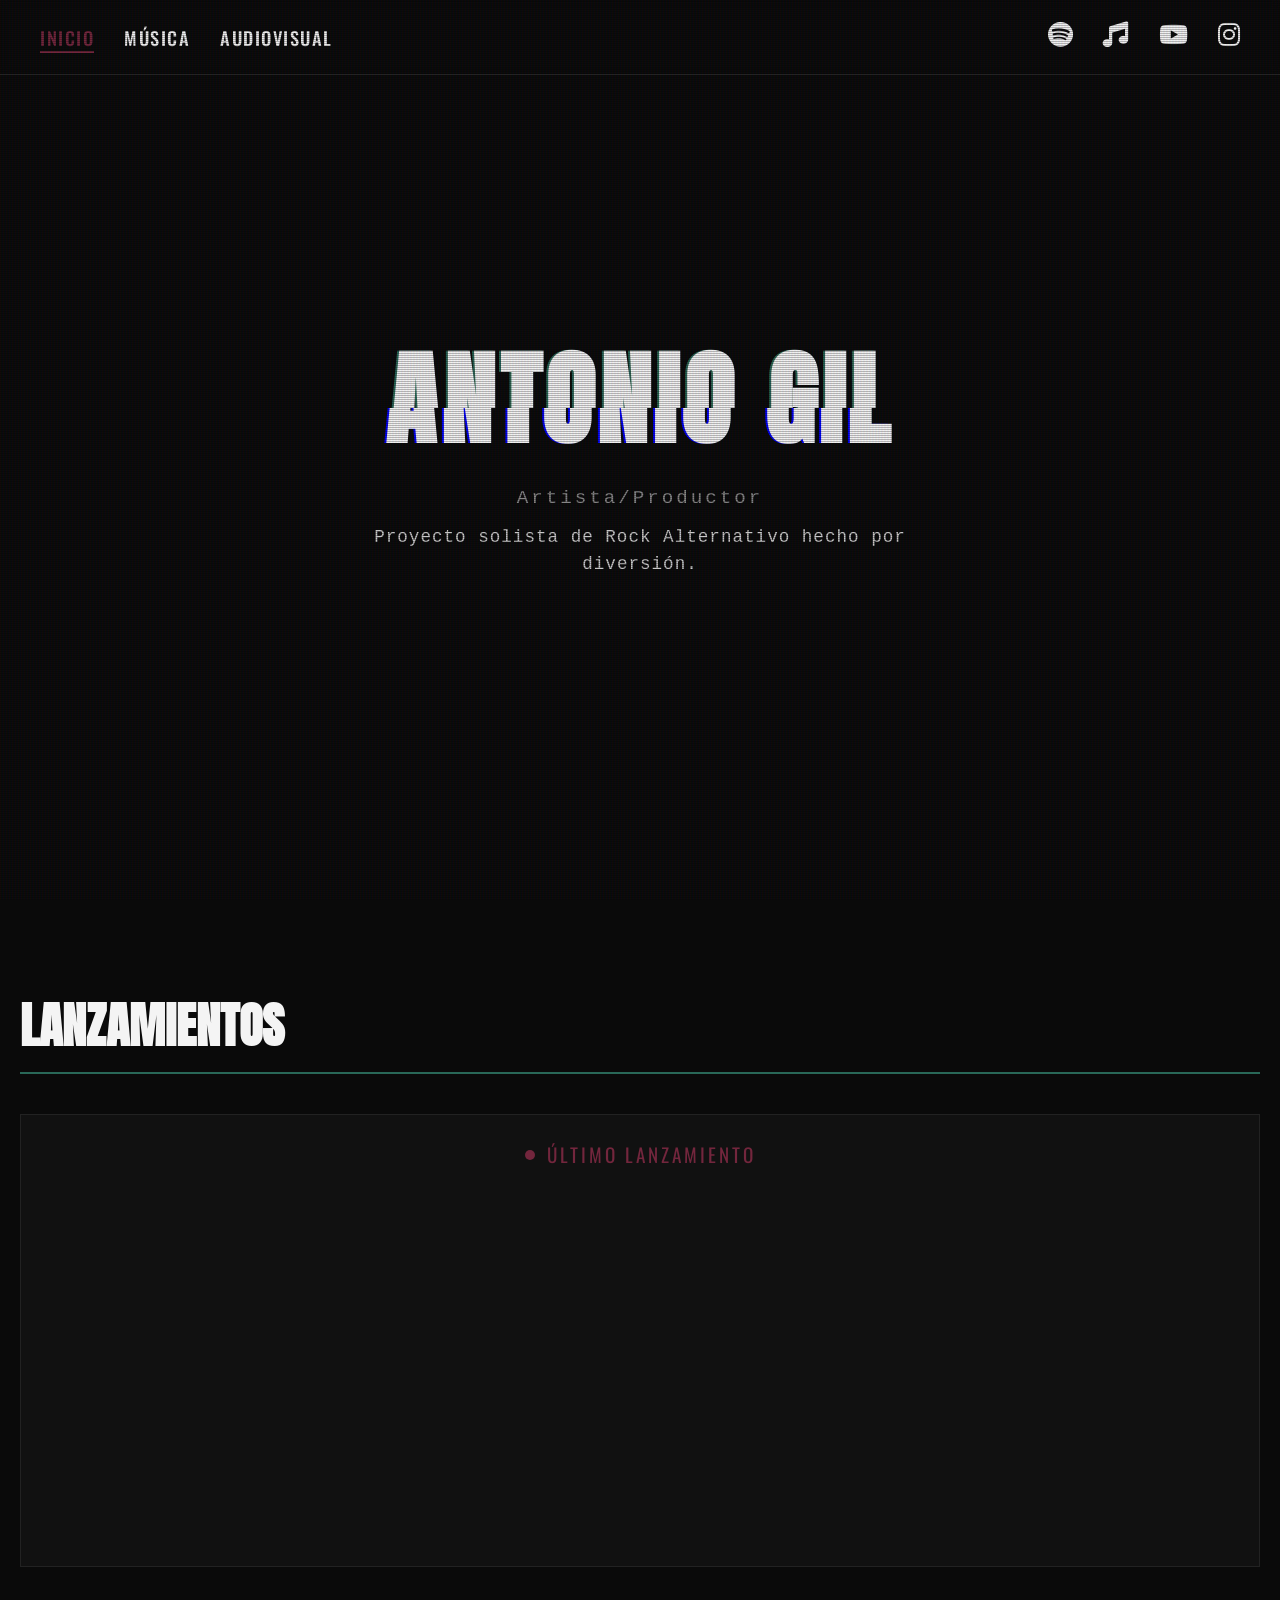
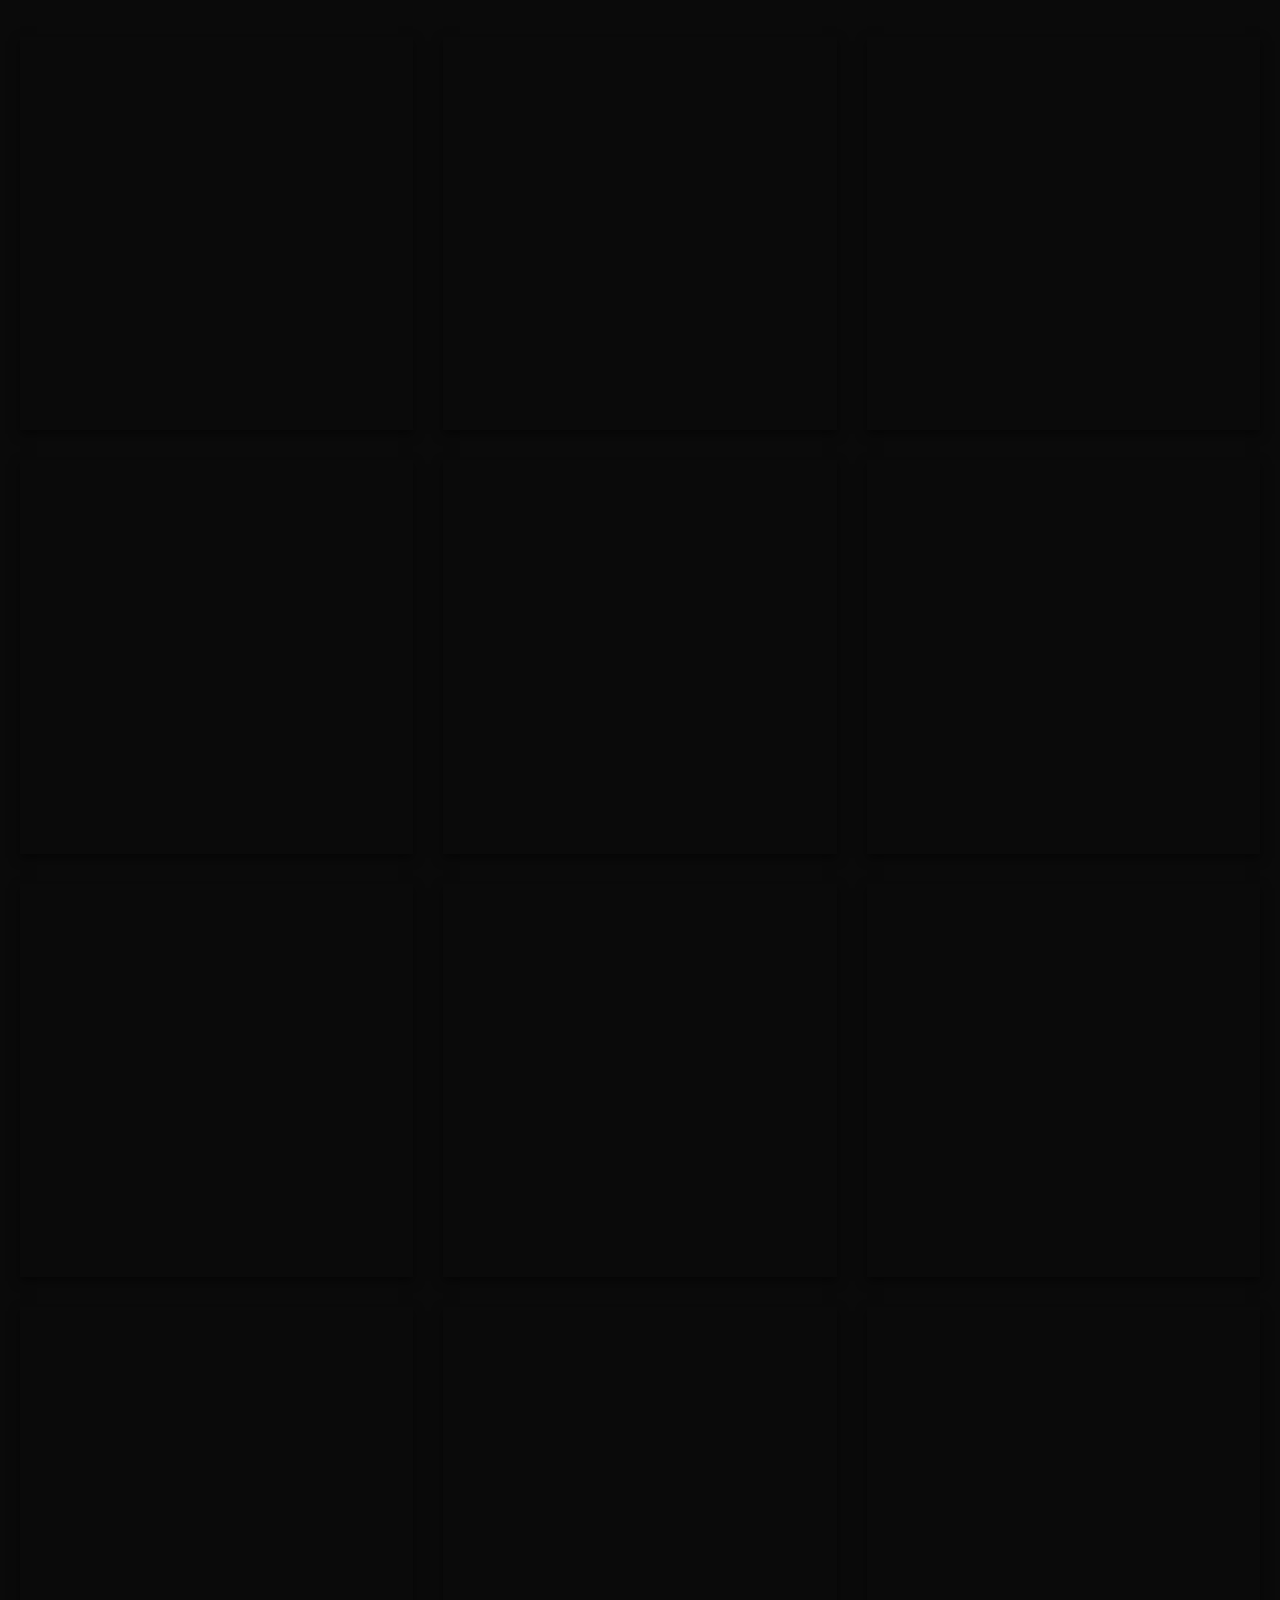
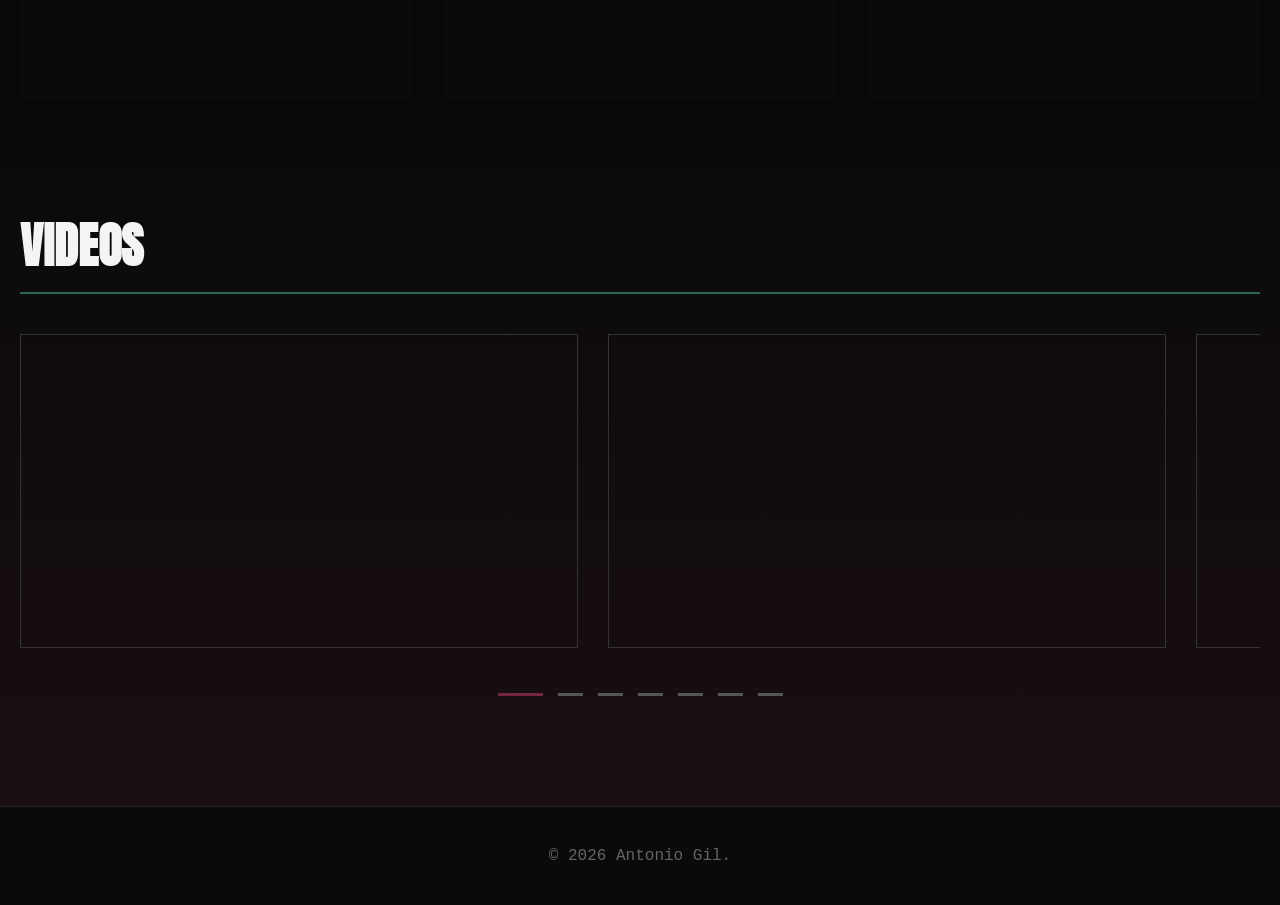
==== commit 0ada93ab: "Update content and structure for multiple pages, enhancing storytelling elements and refining creati" ====
--- a/index.html
+++ b/index.html
@@ -17,6 +17,12 @@
     <meta property="og:type" content="website">
 </head>
 <body>
+    <div id="preloader">
+        <div class="preloader-content">
+            <span class="rec-text">REC <span class="blink-dot">•</span></span>
+            <span class="os-text">PAGE_v1.0... loading assets</span>
+        </div>
+    </div>
     <div class="page-transition" id="page-overlay"></div>
     <div class="scanlines"></div> 
 
@@ -66,6 +72,8 @@
                 <iframe src="https://www.youtube.com/embed/SvcWgN5C3Bs?si=LixPBT5N4API7-HH" title="YouTube video player" frameborder="0" allow="accelerometer; autoplay; clipboard-write; encrypted-media; gyroscope; picture-in-picture; web-share" referrerpolicy="strict-origin-when-cross-origin" allowfullscreen></iframe>
             </div>
             <div class="video-item">
+                <iframe width="560" height="315" src="https://www.youtube.com/embed/cL4u4465CKQ?si=-0yUBsurQ7R1uTmD" title="YouTube video player" frameborder="0" allow="accelerometer; autoplay; clipboard-write; encrypted-media; gyroscope; picture-in-picture; web-share" referrerpolicy="strict-origin-when-cross-origin" allowfullscreen></iframe>            </div>
+            <div class="video-item">
                 <iframe src="https://www.youtube.com/embed/kg5UBtzJ9f8?si=G3kyiUfqOUgPGsNW" title="YouTube video player" frameborder="0" allow="accelerometer; autoplay; clipboard-write; encrypted-media; gyroscope; picture-in-picture; web-share" referrerpolicy="strict-origin-when-cross-origin" allowfullscreen></iframe>
             </div>
             <div class="video-item">
--- a/style.css
+++ b/style.css
@@ -1,4 +1,5 @@
 @import url('https://fonts.googleapis.com/css2?family=Oswald:wght@500;700&display=swap');
+@import url('https://fonts.googleapis.com/css2?family=Anton&family=Oswald:wght@500;700&display=swap');
 
 /* ==========================================================================
    ANTONIO GIL - PORTAFOLIO DE ARTISTA
@@ -29,7 +30,7 @@
     
     /* Tipografías */
     --font-main: 'Courier New', Courier, monospace;
-    --font-heading: 'Impact', sans-serif;
+    --font-heading: 'Anton', sans-serif; /* <--- CAMBIA 'Impact' POR 'Anton' */
     --font-nav: 'Oswald', sans-serif;
 }
 
@@ -946,6 +947,9 @@
     color: var(--text-color); /* Resalta el nombre de la canción en blanco brillante */
 }
 
+/* ==========================================================================
+   NAVEGACIÓN ENTRE LANZAMIENTOS (DETALLE)
+   ========================================================================== */
 .release-nav-container {
     display: flex;
     justify-content: space-between;
@@ -953,6 +957,7 @@
     padding: 40px 0;
     border-top: 1px solid #222;
     margin-top: 50px;
+    width: 100%;
 }
 
 .nav-btn-back, .nav-btn-next {
@@ -961,12 +966,25 @@
     font-family: var(--font-nav);
     text-transform: uppercase;
     letter-spacing: 2px;
-    transition: color 0.3s;
+    transition: all 0.3s ease;
     font-size: 1.1rem;
-}
-
+    display: flex;
+    align-items: center;
+    gap: 10px;
+}
+
+/* Color al pasar el mouse */
 .nav-btn-back:hover, .nav-btn-next:hover {
     color: var(--accent-red);
+}
+
+/* Ajuste para que en móviles no se amontonen */
+@media (max-width: 480px) {
+    .release-nav-container {
+        flex-direction: column;
+        gap: 20px;
+        text-align: center;
+    }
 }
 
 /* ==========================================================================
@@ -1074,4 +1092,65 @@
         align-items: center;
         justify-content: center;
     }
+}
+
+/* ==========================================================================
+   PRELOADER (PANTALLA DE CARGA VHS/CONSOLA)
+   ========================================================================== */
+#preloader {
+    position: fixed;
+    top: 0;
+    left: 0;
+    width: 100vw;
+    height: 100vh;
+    background-color: #050505; /* Un negro un poco más profundo que el bg-color */
+    z-index: 10000; /* Por encima de todo, incluso del overlay de transición */
+    display: flex;
+    align-items: flex-start; /* Para que el texto quede arriba a la izquierda como una cámara */
+    padding: 40px;
+    font-family: var(--font-main); /* Courier New */
+    transition: opacity 0.8s ease-in-out, visibility 0.8s ease-in-out;
+}
+
+.preloader-content {
+    display: flex;
+    flex-direction: column;
+    gap: 10px;
+}
+
+.rec-text {
+    color: #f4f4f4;
+    font-size: 1.5rem;
+    font-weight: bold;
+    letter-spacing: 2px;
+}
+
+.blink-dot {
+    color: var(--accent-red);
+    animation: blink 1s step-end infinite;
+}
+
+.os-text {
+    color: #646464;
+    font-size: 0.95rem;
+    letter-spacing: 1px;
+    white-space: nowrap;
+    overflow: hidden;
+    animation: typeWriter 1.5s steps(30, end);
+}
+
+@keyframes blink {
+    0%, 100% { opacity: 1; }
+    50% { opacity: 0; }
+}
+
+@keyframes typeWriter {
+    from { width: 0; }
+    to { width: 100%; }
+}
+
+/* Clase que añadiremos con JS para desaparecerlo suavemente */
+#preloader.hidden {
+    opacity: 0;
+    visibility: hidden;
 }
